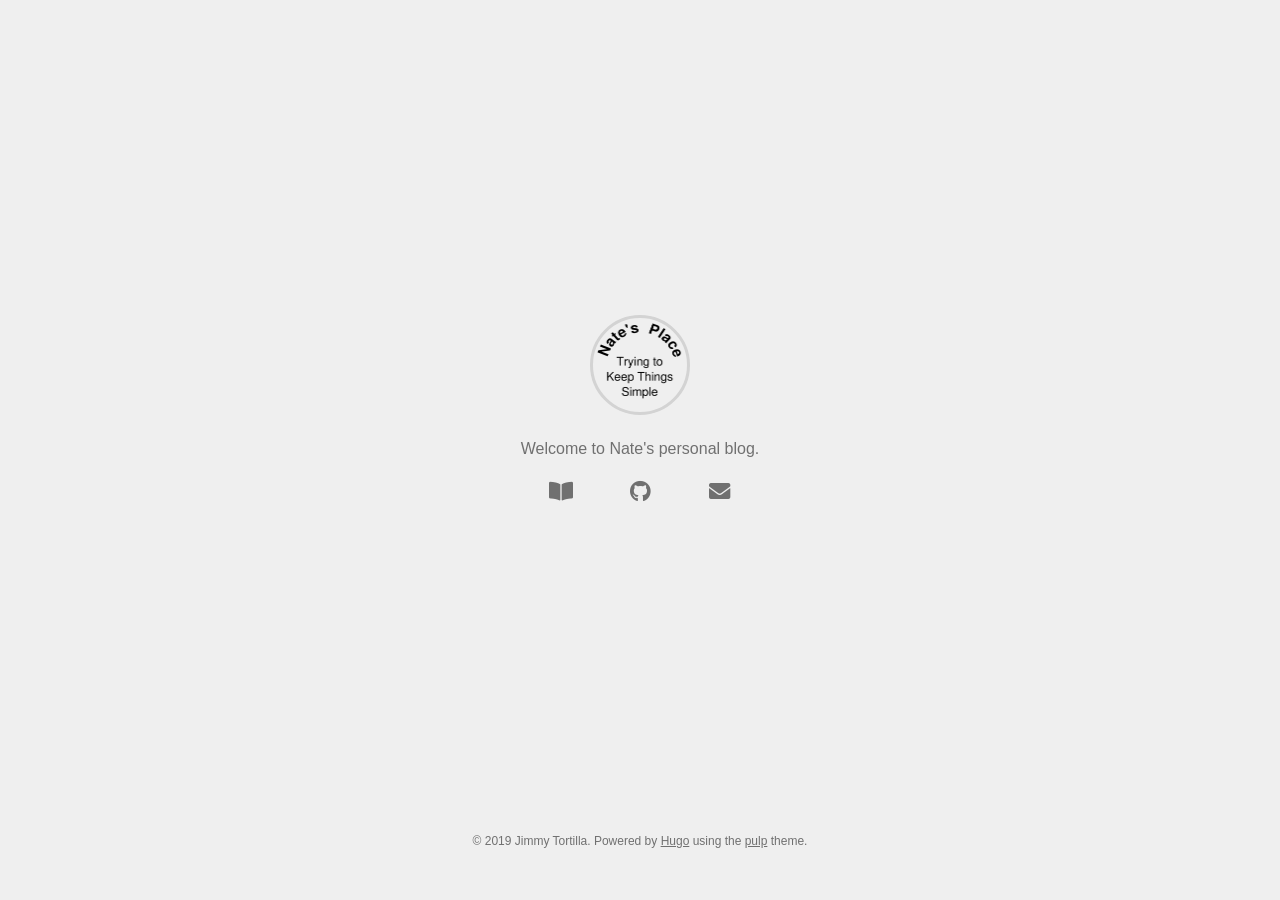
==== index.html @ 16a3ffa6 "upload site" ====
<!DOCTYPE html>
<html><head>
	<meta name="generator" content="Hugo 0.55.6" />
  <title>
      
          Nate&#39;s Place
      
  </title>
  <meta charset="utf-8">
  <meta http-equiv="X-UA-Compatible" content="IE=edge">
  <meta name="viewport" content="width=device-width, initial-scale=1">
  <meta name="author" content="" />
  <link rel="shortcut icon" type="image/x-icon" href="https://jimmytortilla.github.io/natesplace/img/favicon.ico">

  
  
  
  
  
  <link rel="stylesheet" href="https://jimmytortilla.github.io/natesplace/style.min.a6cab246517742ad1189b209575fc61556550e663cdfe02a0aab0632b39e978b.css">
  <link rel="stylesheet" href="https://use.fontawesome.com/releases/v5.8.1/css/all.css" integrity="sha384-50oBUHEmvpQ+1lW4y57PTFmhCaXp0ML5d60M1M7uH2+nqUivzIebhndOJK28anvf" crossorigin="anonymous">

  
  

  <meta property="og:title" content="Nate&#39;s Place" />
<meta property="og:description" content="        Welcome to Nate&#39;s personal blog.
    " />
<meta property="og:type" content="website" />
<meta property="og:url" content="https://jimmytortilla.github.io/natesplace/" />

<meta property="og:updated_time" content="2019-09-30T13:50:25&#43;09:00"/>

<meta itemprop="name" content="Nate&#39;s Place">
<meta itemprop="description" content="        Welcome to Nate&#39;s personal blog.
    ">

<meta name="twitter:card" content="summary"/>
<meta name="twitter:title" content="Nate&#39;s Place"/>
<meta name="twitter:description" content="        Welcome to Nate&#39;s personal blog.
    "/>

  <!--[if lte IE 9]>
  <script src="https://cdnjs.cloudflare.com/ajax/libs/classlist/1.1.20170427/classList.min.js"></script>
  <![endif]-->

  <!--[if lt IE 9]>
  <script src="https://cdn.jsdelivr.net/npm/html5shiv@3.7.3/dist/html5shiv.min.js"></script>
  <script src="https://cdn.jsdelivr.net/npm/respond.js@1.4.2/dest/respond.min.js"></script>
  <![endif]-->

  </head>
<body>
    <div id="profileContainer">
      <div id="profile">
        <header>
          
          <div class="avatar">
            <img class="avatarMask" src="https://jimmytortilla.github.io/natesplace/img/avatar.png" alt="avatar">
            <img src="https://jimmytortilla.github.io/natesplace/img/avatar-border.svg" alt="avatar-border">
          </div>
          
          <h1 class="author"></h1>
        </header>
        
        <p>
                  Welcome to Nate's personal blog.
    
        </p>
        
        <nav>
          <ul>
            
            <li><a href="https://jimmytortilla.github.io/natesplace/blog/" aria-label="blog"><i class='fa fa-book-open fa-lg'></i><br></a></li>
            
            <li><a href="https://github.com/jimmytortilla" aria-label="github"><i class='fab fa-github fa-lg'></i><br></a></li>
            
            <li><a href="mailto:neitoinjapan@lavabit.com" aria-label="email"><i class='fa fa-envelope fa-lg'></i><br></a></li>
            
          </ul>
        </nav>
      </div>
    </div><footer>
  <p>
  &copy; 2019 Jimmy Tortilla.
  Powered by <a href="https://gohugo.io/">Hugo</a>
  using the <a href="https://github.com/koirand/pulp/">pulp</a> theme.
  </p>
</footer>
</body>
</html>
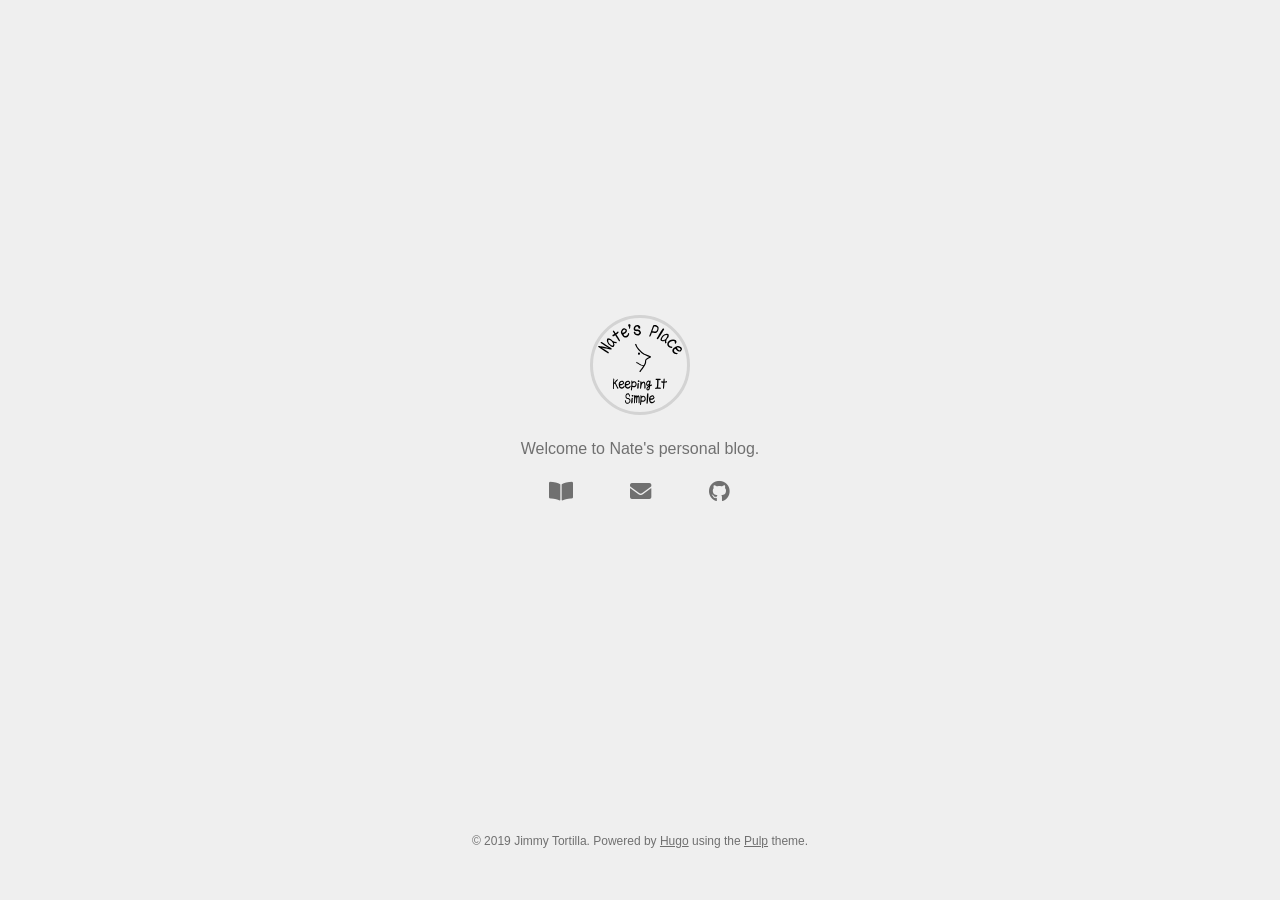
==== commit dc6d87c4: "new logo" ====
--- a/index.html
+++ b/index.html
@@ -29,7 +29,7 @@
 <meta property="og:type" content="website" />
 <meta property="og:url" content="https://jimmytortilla.github.io/natesplace/" />
 
-<meta property="og:updated_time" content="2019-09-30T13:50:25&#43;09:00"/>
+<meta property="og:updated_time" content="2019-10-02T14:17:09&#43;09:00"/>
 
 <meta itemprop="name" content="Nate&#39;s Place">
 <meta itemprop="description" content="        Welcome to Nate&#39;s personal blog.
@@ -56,7 +56,7 @@
         <header>
           
           <div class="avatar">
-            <img class="avatarMask" src="https://jimmytortilla.github.io/natesplace/img/avatar.png" alt="avatar">
+            <img class="avatarMask" src="https://jimmytortilla.github.io/natesplace/img/avatar.svg" alt="avatar">
             <img src="https://jimmytortilla.github.io/natesplace/img/avatar-border.svg" alt="avatar-border">
           </div>
           
@@ -73,9 +73,9 @@
             
             <li><a href="https://jimmytortilla.github.io/natesplace/blog/" aria-label="blog"><i class='fa fa-book-open fa-lg'></i><br></a></li>
             
+            <li><a href="mailto:neitoinjapan@lavabit.com" aria-label="email"><i class='fa fa-envelope fa-lg'></i><br></a></li>
+            
             <li><a href="https://github.com/jimmytortilla" aria-label="github"><i class='fab fa-github fa-lg'></i><br></a></li>
-            
-            <li><a href="mailto:neitoinjapan@lavabit.com" aria-label="email"><i class='fa fa-envelope fa-lg'></i><br></a></li>
             
           </ul>
         </nav>
@@ -84,7 +84,7 @@
   <p>
   &copy; 2019 Jimmy Tortilla.
   Powered by <a href="https://gohugo.io/">Hugo</a>
-  using the <a href="https://github.com/koirand/pulp/">pulp</a> theme.
+  using the <a href="https://github.com/koirand/pulp/">Pulp</a> theme.
   </p>
 </footer>
 </body>
